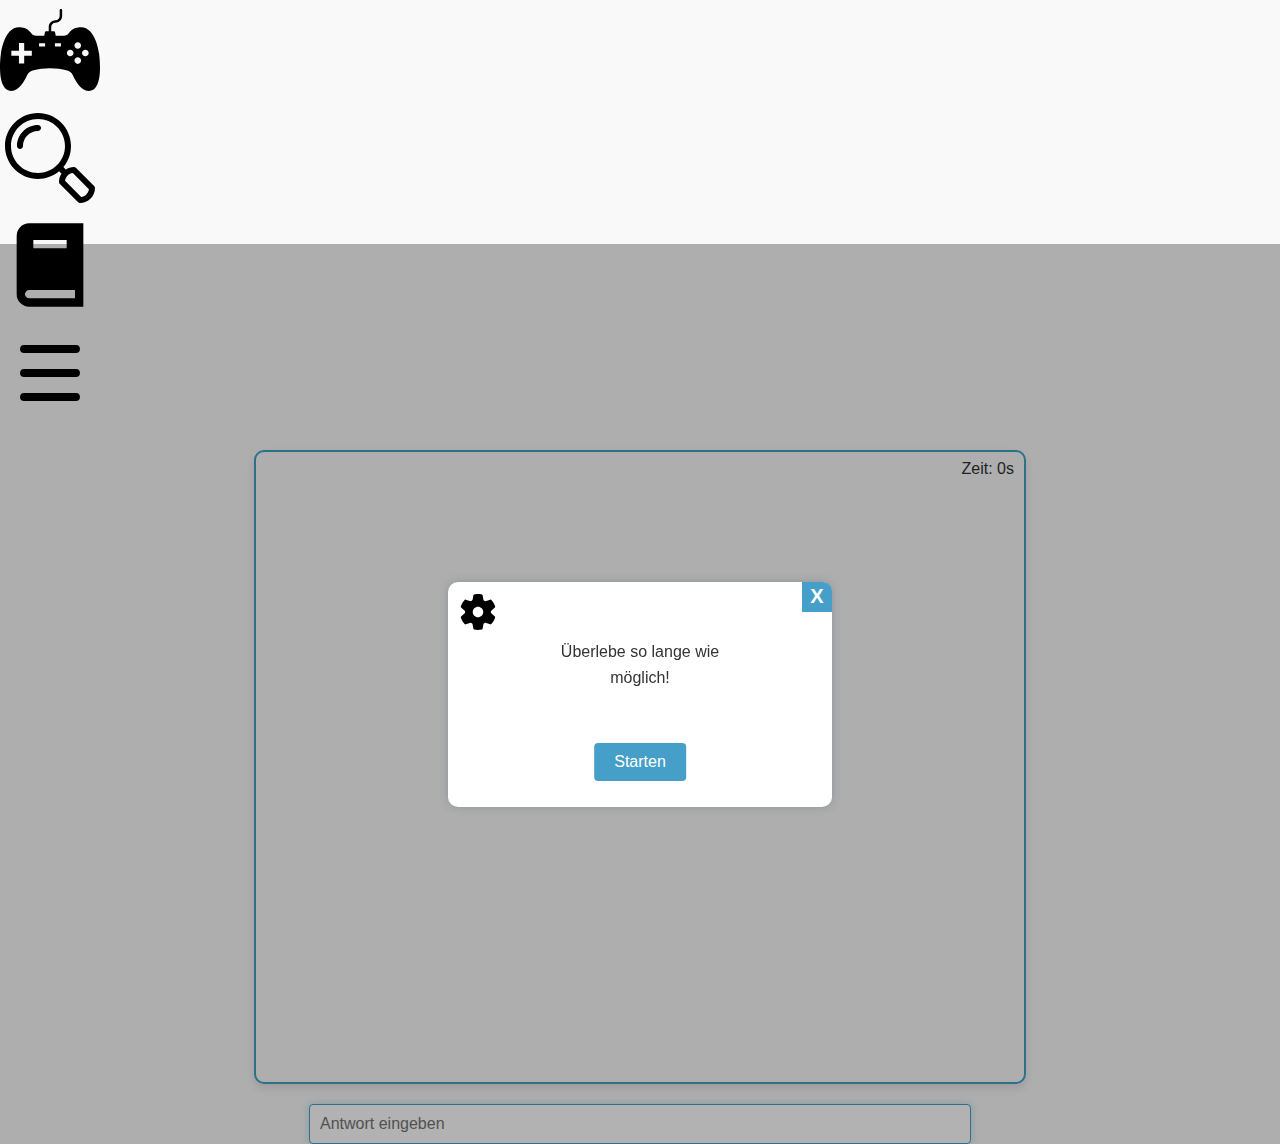
==== index.html @ db760583 "Update and rename game.html to index.html" ====
<!DOCTYPE html>
<html lang="de">

<head>
    <meta charset="UTF-8">
    <meta name="viewport" content="width=device-width, initial-scale=1.0">

    <link rel="stylesheet" href="nav.css">
    <link rel="stylesheet" href="game.css">
    <link rel="stylesheet" href="popup.css">
    <link rel="stylesheet" href="checkbox.css">

    <link rel="icon" href="controller.svg" type="image/x-icon">

    <script src="verben.js"></script>
    <script src="script.js"></script>
    <script src="popup.js"></script>

    <title>Jeu</title>
</head>

<body style="overflow: hidden;">
    <nav>
        <div class="pie pie1 active" onclick="window.location.href='game.html'">
            <svg class="controller" xmlns="http://www.w3.org/2000/svg" viewBox="0 0 64 64" width="100" height="100">
                <path
                    d="M63.35,33.94c0,0-2.08-17.28-12.13-16.54c0,0-4.43-0.19-7.14,3.77c-0.73,1.07-1.92,1.74-3.22,1.74h-5.2l-0.38-2.15
            c-0.08-0.48-0.5-0.83-0.99-0.83h-1.5v-2.69c0-1.49,1.21-2.7,2.7-2.7c2.37,0,4.3-1.93,4.3-4.3V6.56c0-0.44-0.36-0.8-0.8-0.8
            c-0.44,0-0.8,0.36-0.8,0.8v3.69c0,1.49-1.21,2.7-2.7,2.7c-2.37,0-4.3,1.93-4.3,4.3v2.69h-1.5c-0.49,0-0.9,0.35-0.98,0.83
            l-0.38,2.15h-5.2c-1.3,0-2.49-0.67-3.22-1.74c-2.71-3.97-7.14-3.77-7.14-3.77C2.73,16.66,0.65,33.94,0.65,33.94
            s-3.19,20.83,4.53,23.89c5.82,2.31,10.32-5.63,12.18-9.67c0.68-1.47,1.96-2.58,3.52-3c7.41-1.99,14.82-1.99,22.22,0
            c1.56,0.42,2.85,1.53,3.52,3c1.86,4.04,6.36,11.98,12.18,9.67C66.53,54.77,63.35,33.94,63.35,33.94z M20.36,35.75h-4.88v4.88h-3.35
            v-4.88H7.25V32.4h4.88v-4.88h3.35v4.88h4.88V35.75z M28.86,29.83H25v-2.23h3.86V29.83z M39,29.83h-3.86v-2.23H39V29.83z
             M44.93,36.06c-1.17,0-2.12-0.95-2.12-2.12c0-1.17,0.95-2.12,2.12-2.12c1.17,0,2.12,0.95,2.12,2.12
            C47.06,35.11,46.11,36.06,44.93,36.06z M49.78,40.9c-1.17,0-2.12-0.95-2.12-2.12c0-1.17,0.95-2.12,2.12-2.12
            c1.17,0,2.12,0.95,2.12,2.12C51.9,39.95,50.95,40.9,49.78,40.9z M49.78,31.21c-1.17,0-2.12-0.95-2.12-2.12
            c0-1.17,0.95-2.12,2.12-2.12c1.17,0,2.12,0.95,2.12,2.12C51.9,30.26,50.95,31.21,49.78,31.21z M54.63,36.06
            c-1.17,0-2.12-0.95-2.12-2.12c0-1.17,0.95-2.12,2.12-2.12c1.17,0,2.12,0.95,2.12,2.12C56.75,35.11,55.8,36.06,54.63,36.06z" />
            </svg>
        </div>
        <div class="pie pie2" onclick="window.location.href='quiz.html'">
            <svg class="magnifying-glass" xmlns="http://www.w3.org/2000/svg" viewBox="0 0 100 100" width="100"
                height="100">
                <path d="M41,20c0,1.657-1.342,3-3,3c-8.271,0-15,6.729-15,15c0,1.657-1.342,3-3,3s-3-1.343-3-3
                c0-11.58,9.422-21,21-21C39.658,17,41,18.343,41,20z M95,80c0,8.271-6.729,15-15,15c-0.797,0-1.559-0.316-2.121-0.879l-18-18
                C59.316,75.559,59,74.795,59,74c0-3.052,0.927-5.887,2.499-8.259l-2.398-2.398C53.376,68.118,46.02,71,38,71
                C19.804,71,5,56.196,5,38S19.804,5,38,5s33,14.804,33,33c0,8.02-2.881,15.376-7.656,21.101l2.398,2.398
                C68.113,59.927,70.948,59,74,59c0.797,0,1.559,0.316,2.121,0.879l18,18C94.684,78.441,95,79.205,95,80z M38,65
                c14.889,0,27-12.113,27-27S52.889,11,38,11S11,23.113,11,38S23.111,65,38,65z M88.924,81.167l-16.09-16.093
                c-4.031,0.524-7.233,3.727-7.758,7.758l16.09,16.093C85.197,88.401,88.399,85.199,88.924,81.167z" />
            </svg>
        </div>
        <div class="pie pie3" onclick="window.location.href='lexique.html'">
            <div class="pie-color">
                <svg class="book" xmlns="http://www.w3.org/2000/svg" viewBox="0 0 24 24" width="100" height="100">
                    <path
                        d="M20 22V2H7a3 3 0 0 0-3 3v14a3 3 0 0 0 3 3ZM8 6h8v2H8ZM6 19a1 1 0 0 1 .31-.71A.93.93 0 0 1 7 18h11v2H7a1 1 0 0 1-1-1Z" />
                </svg>
            </div>
        </div>
        <div class="menu" onclick="document.body.classList.toggle('active')">
            <svg class="hamburger" xmlns="http://www.w3.org/2000/svg" width="100" height="100" viewBox="0 0 100 100">
                <g fill="none" stroke="#000" stroke-width="7.999" stroke-linecap="round">
                    <path d="M 55,26.000284 L 24.056276,25.999716" />
                    <path d="M 24.056276,49.999716 L 75.943724,50.000284" />
                    <path d="M 45,73.999716 L 75.943724,74.000284" />
                    <path d="M 75.943724,26.000284 L 45,25.999716" />
                    <path d="M 24.056276,73.999716 L 55,74.000284" />
                </g>
            </svg>
        </div>
    </nav>

    <div id="game-container">
        <p id="timer">Zeit: 0s</p>
    </div>

    <input type="text" name="answer" id="answer" placeholder="Antwort eingeben" autocomplete="off" oninput="check()"
        autofocus>

    <div id="popup">
        <p id="content"></p>
        <button id="close" onclick="hidePopup()">X</button>
        <button onclick="startGame()" id="popupButton">Nochmals spielen</button>
        <button id="settings" onclick="showMenu()">
            <svg xmlns="http://www.w3.org/2000/svg" width="48" height="48" fill="none" viewBox="0 0 16 16" id="settings">
                <path fill="#000"
                    d="M2.26726 6.15309C2.52898 5.34715 2.96011 4.60735 3.52898 3.98039C3.62517 3.87437 3.77609 3.83658 3.91121 3.88469L5.27069 4.36869C5.63926 4.49984 6.04482 4.30865 6.17653 3.94166C6.18948 3.90557 6.19946 3.8685 6.20635 3.83086L6.46535 2.41533C6.4911 2.27459 6.59966 2.16326 6.74019 2.13347C7.15137 2.04633 7.57295 2.00201 8.00006 2.00201C8.42691 2.00201 8.84824 2.04628 9.25918 2.13331C9.39967 2.16307 9.50822 2.27433 9.53403 2.41502L9.79376 3.8308C9.86398 4.21419 10.233 4.46831 10.6181 4.3984C10.656 4.39152 10.6932 4.38159 10.7294 4.36871L12.0889 3.88469C12.224 3.83658 12.3749 3.87437 12.4711 3.98039C13.04 4.60735 13.4711 5.34715 13.7329 6.15309C13.777 6.28905 13.7344 6.43811 13.625 6.53059L12.5231 7.46211C12.2248 7.71436 12.1883 8.15967 12.4416 8.45674C12.4665 8.48595 12.4938 8.51309 12.5231 8.53788L13.625 9.46941C13.7344 9.56189 13.777 9.71095 13.7329 9.84692C13.4711 10.6529 13.04 11.3927 12.4711 12.0196C12.3749 12.1256 12.224 12.1634 12.0889 12.1153L10.7294 11.6313C10.3609 11.5002 9.9553 11.6914 9.82359 12.0583C9.81064 12.0944 9.80066 12.1315 9.79374 12.1693L9.53403 13.585C9.50822 13.7257 9.39967 13.8369 9.25918 13.8667C8.84824 13.9537 8.42691 13.998 8.00006 13.998C7.57295 13.998 7.15137 13.9537 6.74019 13.8665C6.59966 13.8367 6.4911 13.7254 6.46535 13.5847L6.20636 12.1692C6.13614 11.7858 5.76708 11.5317 5.38203 11.6016C5.34416 11.6085 5.30693 11.6184 5.27075 11.6313L3.91121 12.1153C3.77609 12.1634 3.62517 12.1256 3.52898 12.0196C2.96011 11.3927 2.52898 10.6529 2.26726 9.84692C2.22311 9.71095 2.26568 9.56189 2.37509 9.46941L3.47699 8.53789C3.77534 8.28564 3.81183 7.84033 3.5585 7.54326C3.53359 7.51405 3.50633 7.48691 3.477 7.46212L2.37509 6.53059C2.26568 6.43811 2.22311 6.28905 2.26726 6.15309ZM6.24994 7.99994C6.24994 8.96644 7.03344 9.74994 7.99994 9.74994C8.96644 9.74994 9.74994 8.96644 9.74994 7.99994C9.74994 7.03344 8.96644 6.24994 7.99994 6.24994C7.03344 6.24994 6.24994 7.03344 6.24994 7.99994Z">
                </path>
            </svg>
        </button>
    </div>

    <div id="background"></div>

    <div id="menu">
        <h2>Zeitformen</h2>

        <label class="time-options">
            <input type="checkbox" id="present">
            <span class="checkmark"></span>
            Present
        </label>

        <label class="time-options">
            <input type="checkbox" id="conditionnel_present">
            <span class="checkmark"></span>
            Conditionnel Present
        </label>

        <label class="time-options">
            <input type="checkbox" id="conditionnel_passe">
            <span class="checkmark"></span>
            Conditionnel Passé
        </label>

        <label class="time-options">
            <input type="checkbox" id="passe_compose">
            <span class="checkmark"></span>
            Passé Compose
        </label>

        <label class="time-options">
            <input type="checkbox" id="imparfait">
            <span class="checkmark"></span>
            Imparfait
        </label>

        <label class="time-options">
            <input type="checkbox" id="plus_que_parfait">
            <span class="checkmark"></span>
            Plus-que-parfait
        </label>

        <label class="time-options">
            <input type="checkbox" id="futur_simple">
            <span class="checkmark"></span>
            Futur simple
        </label>

        <label class="time-options">
            <input type="checkbox" id="futur_proche">
            <span class="checkmark"></span>
            Futur proche
        </label>

        <label class="time-options">
            <input type="checkbox" id="futur_anterieur">
            <span class="checkmark"></span>
            Futur antérieur
        </label>

        <label class="time-options">
            <input type="checkbox" id="imperatif">
            <span class="checkmark"></span>
            Impératif
        </label>

        <label class="time-options">
            <input type="checkbox" id="subjonctif">
            <span class="checkmark"></span>
            Subjonctif
        </label>

        <label class="time-options">
            <input type="checkbox" id="passe_recent">
            <span class="checkmark"></span>
            Passé recent
        </label>
    </div>

    <script>
        var answer;
        var popped = false;
        var startTime;
        var timerInterval;
        var verbs_arr = Object.keys(verbs);
        var width;
        var height;

        var gameContainer = document.getElementById("game-container");

        function resizeContainer() {
            width = window.innerWidth * 0.6;
            height = window.innerHeight * 0.7;
            gameContainer.style.width = width + "px";
            gameContainer.style.height = height + "px";
        }

        function addPixels(initial, pixels) {
            var nr = Number(initial.slice(0, -2)) + pixels;
            return nr + "px";
        }

        function getRandomElement(arr) {
            const randomIndex = Math.floor(Math.random() * arr.length);
            return arr[randomIndex];
        }

        function createForm(verb) {
            const personnes = ["je", "tu", "il", "nous", "vous", "ils"];
            const tempsNameArr = ["Present", "Conditionnel Present", "Conditionnel Passé", "Passé Compose", "Imparfait", "Plus-que-parfait", "Futur Simple", "Futur Proche", "Futur Antérieur", "Impératif", "Subjonctif", "Passé Recent"];
            const tempsArr = ["present", "conditionnel_present", "conditionnel_passe", "passe_compose", "imparfait", "plus_que_parfait", "futur_simple", "futur_proche", "futur_anterieur", "imperatif", "subjonctif", "passe_recent"];

            const tempsElement = document.querySelectorAll('#menu input[type="checkbox"]');
            let temps = [];
            let tempsName = [];
            tempsElement.forEach(checkbox => {
                if (checkbox.checked) {
                    temps.push(checkbox.id);
                    tempsName.push(tempsNameArr[tempsArr.indexOf(checkbox.id)]);
                }
            });

            localStorage.setItem("selection", JSON.stringify(temps));

            const p = Math.floor(Math.random() * personnes.length);
            const t = Math.floor(Math.random() * temps.length);

            if (temps[t] === "imperatif" && (p !== 1 && p !== 3 && p !== 4)) {
                return createForm(verb);
            } else {
                var konjugiertesVerb = getTemp(verb, window[temps[t]], personnes[p]);
            }
            if (temps[t] === "subjonctif") {
                if (vokale.includes(konjugiertesVerb[0])) {
                    konjugiertesVerb = "qu'" + konjugiertesVerb;
                } else {
                    konjugiertesVerb = "que " + konjugiertesVerb;
                }
            }

            var verbElement = document.createElement("div");
            verbElement.innerHTML = `${tempsName[t]} <br> ${verb.replace("_", " ")} <br> ${personnes[p]}`;
            verbElement.classList.add("balloon");
            verbElement.style.left = Math.random() * (width - 150) + 50 + "px";

            animate(verbElement);

            gameContainer.appendChild(verbElement);

            popped = false;

            answer = konjugiertesVerb;
        }

        async function check() {
            let user_answer = document.getElementById("answer").value.toLowerCase().trim();
            if (user_answer === answer) {
                document.getElementById("answer").style.backgroundColor = "lightgreen";

                setTimeout(() => {
                    document.getElementById("answer").style.backgroundColor = "white";
                    createForm(getRandomElement(verbs_arr));
                }, 150);

                document.getElementById("answer").value = "";

                popped = true;
            }
        }

        function startGame() {
            document.getElementById("menu").style = "transform: translateX(0px);";
            document.getElementById("answer").focus();
            hidePopup();
            setTimeout(() => {
                startTime = Date.now();
                timerInterval = setInterval(updateTimer, 1000); // Aktualisiert jede Sekunde
                createForm(getRandomElement(verbs_arr));
            }, 20);
        }

        function updateTimer() {
            var elapsedTime = Math.floor((Date.now() - startTime) / 1000);
            document.getElementById("timer").innerText = "Zeit: " + elapsedTime + "s";
        }

        function animate(verb) {
            var position = -100;
            var interval = setInterval(function () {
                position += ((Number(document.getElementById("timer").innerText.slice(6, -1)) / 30) + 1) / 5;
                verb.style.top = position + "px";

                if (position >= (height - 100)) {
                    clearInterval(interval);
                    verb.parentNode.removeChild(verb);
                    gameOver();
                }

                if (popped) {
                    clearInterval(interval);
                    verb.parentNode.removeChild(verb);
                }
            }, 10); // 10 ms Intervall für alle 0.2 Pixel nach unten
        }

        function gameOver() {
            clearInterval(timerInterval); // Timer stoppen
            var elapsedTime = Math.floor((Date.now() - startTime) / 1000);
            var highscore = localStorage.getItem('highscore');
            if (!highscore || elapsedTime > highscore) {
                showPopup("Neuer Highscore! Deine Zeit: " + elapsedTime + " Sekunden");
                localStorage.setItem('highscore', elapsedTime);
            } else {
                showPopup("Deine Zeit: " + elapsedTime + " Sekunden. Dein Highscore ist: <br>" + highscore + " Sekunden");
            }
        }

        function showMenu() {
            if (document.getElementById("menu").style.transform == "translateX(0px)") {
                document.getElementById("menu").style = "transform: translateX(-200px);";
            } else {
                document.getElementById("menu").style = "transform: translateX(0px);";
                var highscore = localStorage.getItem('highscore');
                showPopup("Dein Highscore ist:<br>" + highscore + " Sekunden", "Starten");
            }
        }

        window.onload = function () {
            var highscore = localStorage.getItem('highscore');

            if (!highscore) {
                showPopup("Überlebe so lange wie möglich!", "Starten");
            } else {
                showPopup("Dein Highscore ist:<br>" + highscore + " Sekunden", "Starten");
            }


            var selection = localStorage.getItem("selection");
            if (selection) {
                selection = JSON.parse(selection);
            } else {
                selection = ["present", "conditionnel_present", "conditionnel_passe", "passe_compose", "imparfait", "plus_que_parfait", "futur_simple", "futur_proche", "futur_anterieur", "imperatif", "subjonctif", "passe_recent"];
                localStorage.setItem("selection", JSON.stringify(selection));
            }

            for (let item of selection) {
                document.getElementById(item).checked = true;
            }

            document.getElementById("menu").style = "transform: translateX(0px);";
            document.getElementById("settings").style = "transform: translateX(0px);";

            resizeContainer();
        }

        window.addEventListener('resize', function() {
            resizeContainer();
        });

    </script>
</body>

</html>
---- game.css ----
html {
    overflow-x: hidden;
    overflow-y: hidden;
}

body {
    font-family: Arial, sans-serif;
    margin: 0;
    padding: 0;
    background-color: #f9f9f9;
    color: #333;
    line-height: 1.6;
}

button {
    padding: 10px 20px;
    background-color: #459fc8;
    color: white;
    border: none;
    border-radius: 4px;
    font-size: 1em;
    cursor: pointer;
    transition: background-color 0.3s, transform 0.2s;
}

#button-container {
    display: flex;
    justify-content: center;
}

#start {
    margin-top: 20px;
    align-self: center;
}

#content {
    position: absolute;
    top: 30%;
    left: 50%;
    transform: translate(-50%, -50%);
    text-align: center;
}

input[type="text"] {
    display: block;
    margin: 0 auto;
    margin-top: 20px;
    padding: 10px;
    font-size: 1em;
    border: 1px solid #ccc;
    border-radius: 4px;
    width: 50%;
    max-width: 90%;
    transition: border-color 0.3s, box-shadow 0.3s;
}

input:focus {
    border-color: #459fc8;
    outline: none;
    box-shadow: 0 0 8px rgba(69, 159, 200, 0.3);
}

#answer { 
    display: flex;
    justify-content: center;
}

#timer {
    position: absolute;
    top: -12px;
    right: 10px;
}

#game-container {
    position: relative;
    margin: auto;
    margin-top: 20px;
    border: 2px solid #459fc8;
    border-radius: 10px;
    overflow: hidden;
    box-shadow: 0 4px 8px rgba(0, 0, 0, 0.1);
}

.verb {
    position: absolute;
    font-size: 20px;
    font-weight: bold;
}

.balloon {
    border-radius: 90px;
    background-color: #459fc8;
    height: 100px;
    width: 100px;
    font-size: x-small;
    display: flex;
    align-items: center;
    justify-content: center;
    text-align: center;
    overflow: hidden;
    position: absolute;
    top: -100px;
}

#menu {
    display: flex;
    flex-direction: column;
    align-items: start;
    position: absolute;
    right: -205px;
    top: 0px;
    width: 200px;
    height: 100vh;
    transition: transform 0.2s;
    background-color: #fff;
}

#present-label {
    margin-top: -10px;
}

.time-options {
    cursor: pointer;
    font-size: 15px;
    margin: 0px;
    display: flex;
    align-items: center;
    gap: 8px;
}

input[type="checkbox"] {
    cursor: pointer;
    margin-left: 15px;
}

#settings {
    position: absolute;
    top: 3px;
    left: 3px;
    background-color: transparent;
}

h2 {
    margin-left: 15px;
}
---- popup.css ----
#popupButton {
    position: absolute;
    top: 80%;
    left: 50%;
    transform: translate(-50%, -50%);
}

#close {
    border-radius: 0 9px 0 0;
    position: absolute;
    top: 0px;
    right: 0px;
    cursor: pointer;
    font-size: 20px;
    font-weight: bold;
    color: white;
    background-color: #459fc8;
    margin: 0px;
    padding: 0px;
    width: 30px;
    height: 30px;
}

#popup {
    position: fixed;
    width: 30%;
    height: 25vh;
    left: 35%;
    top: 37.5vh;
    border-radius: 10px;
    background-color: white;
    box-shadow: 0 0 8px rgba(65, 91, 103, 0.3);
    display: none;
    z-index: 1;
}

#background {
    width: 100%;
    height: 100vh;
    position: fixed;
    top: 0px;
    left: 0px;
    background-color: black;
    opacity: 0.3;
    display: none;
}
---- checkbox.css ----
.time-options {
    display: flex;
    align-items: center;
    cursor: pointer;
    font-size: 16px;
    user-select: none;
    margin-left: 12px;
}

.time-options input {
    display: none;
}

.checkmark {
    width: 18px;
    height: 18px;
    border-radius: 6px;
    background: #e0e0e0;
    display: flex;
    justify-content: center;
    align-items: center;
    transition: background-color 0.3s, box-shadow 0.3s;
}

.checkmark::after {
    content: '\2713';
    font-size: 14px;
    color: white;
    display: none;
}

.time-options input:checked+.checkmark {
    background: #459fc8;
    box-shadow: 0px 0px 10px rgba(0, 0, 0, 0.2);
}

.time-options input:checked+.checkmark::after {
    display: block;
}
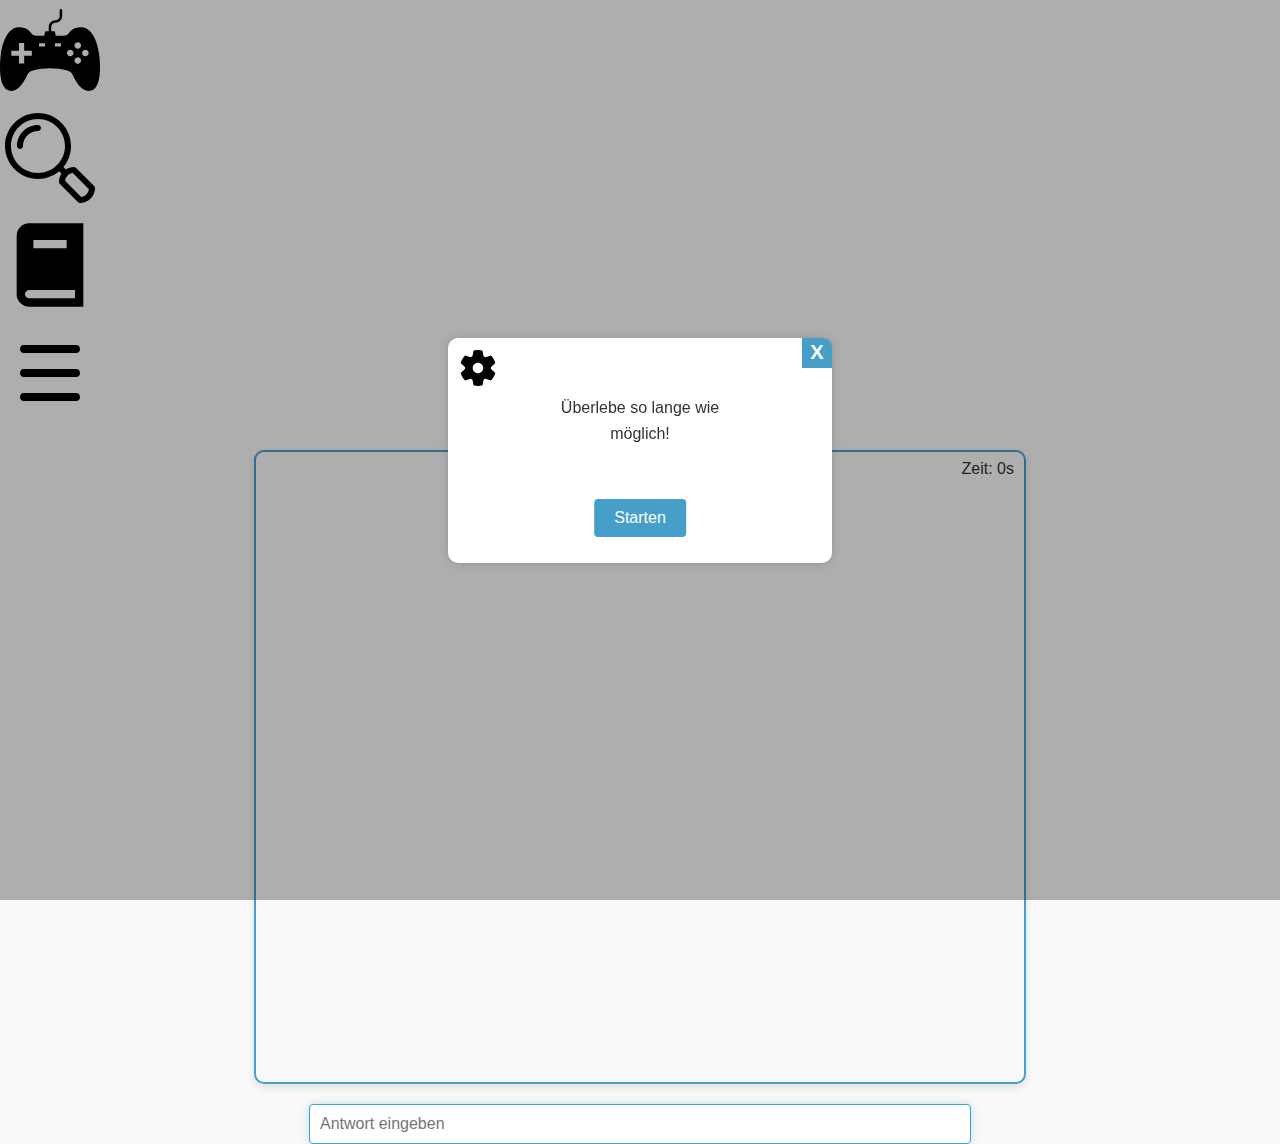
==== commit 681b5e55: "Update index.html" ====
--- a/index.html
+++ b/index.html
@@ -21,7 +21,7 @@
 
 <body style="overflow: hidden;">
     <nav>
-        <div class="pie pie1 active" onclick="window.location.href='game.html'">
+        <div class="pie pie1 active" onclick="window.location.href='verbagallica.github.io/lexique'">
             <svg class="controller" xmlns="http://www.w3.org/2000/svg" viewBox="0 0 64 64" width="100" height="100">
                 <path
                     d="M63.35,33.94c0,0-2.08-17.28-12.13-16.54c0,0-4.43-0.19-7.14,3.77c-0.73,1.07-1.92,1.74-3.22,1.74h-5.2l-0.38-2.15
@@ -38,7 +38,7 @@
             c-1.17,0-2.12-0.95-2.12-2.12c0-1.17,0.95-2.12,2.12-2.12c1.17,0,2.12,0.95,2.12,2.12C56.75,35.11,55.8,36.06,54.63,36.06z" />
             </svg>
         </div>
-        <div class="pie pie2" onclick="window.location.href='quiz.html'">
+        <div class="pie pie2" onclick="window.location.href='verbagallica.github.io/quiz'">
             <svg class="magnifying-glass" xmlns="http://www.w3.org/2000/svg" viewBox="0 0 100 100" width="100"
                 height="100">
                 <path d="M41,20c0,1.657-1.342,3-3,3c-8.271,0-15,6.729-15,15c0,1.657-1.342,3-3,3s-3-1.343-3-3
@@ -50,7 +50,7 @@
                 c-4.031,0.524-7.233,3.727-7.758,7.758l16.09,16.093C85.197,88.401,88.399,85.199,88.924,81.167z" />
             </svg>
         </div>
-        <div class="pie pie3" onclick="window.location.href='lexique.html'">
+        <div class="pie pie3" onclick="window.location.href='verbagallica.github.io/jeu'">
             <div class="pie-color">
                 <svg class="book" xmlns="http://www.w3.org/2000/svg" viewBox="0 0 24 24" width="100" height="100">
                     <path
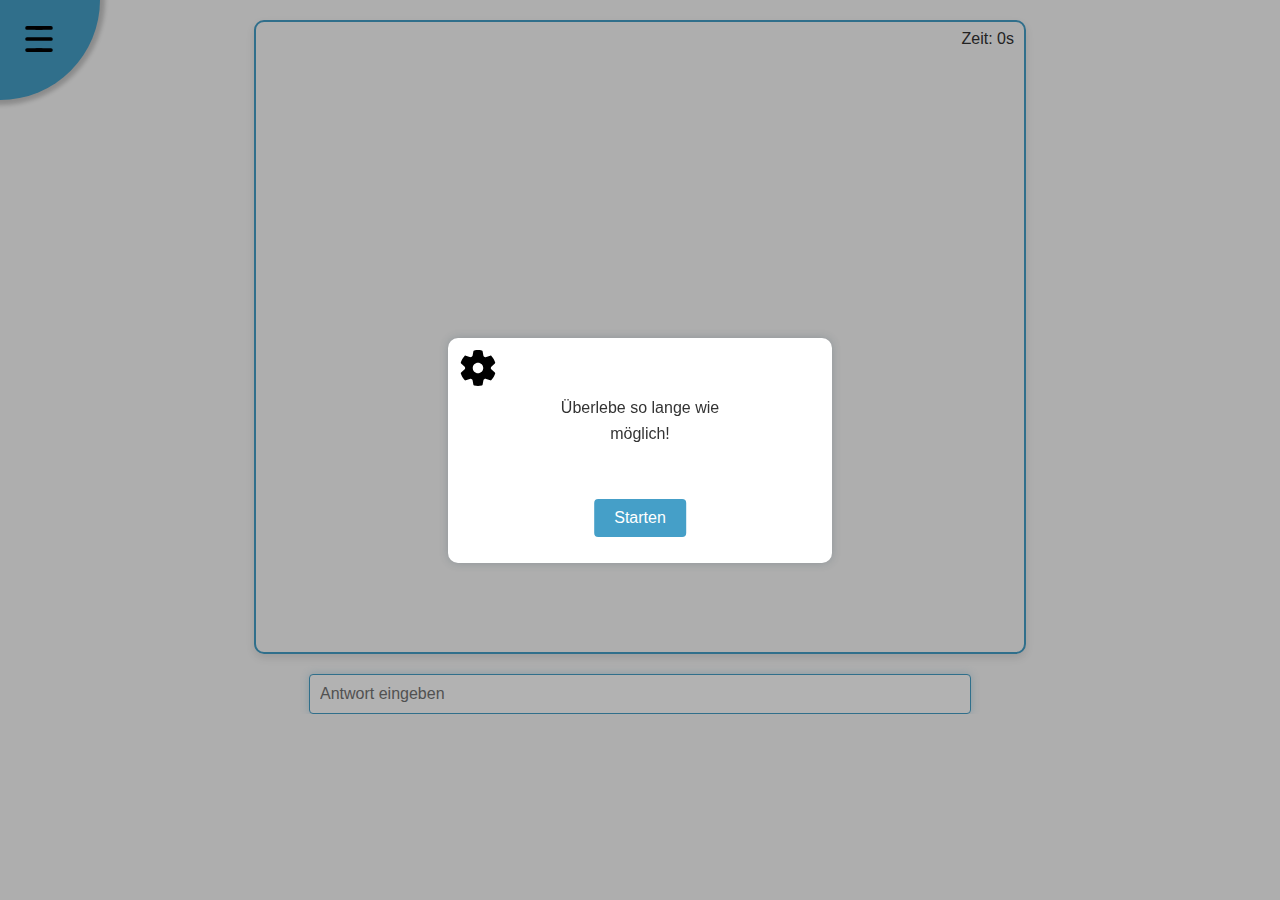
==== commit 4d598366: "Update index.html" ====
--- a/index.html
+++ b/index.html
@@ -21,7 +21,7 @@
 
 <body style="overflow: hidden;">
     <nav>
-        <div class="pie pie1 active" onclick="window.location.href='verbagallica.github.io/lexique'">
+        <div class="pie pie1 active" onclick="window.location.href='https://verbagallica.github.io/jeu'">
             <svg class="controller" xmlns="http://www.w3.org/2000/svg" viewBox="0 0 64 64" width="100" height="100">
                 <path
                     d="M63.35,33.94c0,0-2.08-17.28-12.13-16.54c0,0-4.43-0.19-7.14,3.77c-0.73,1.07-1.92,1.74-3.22,1.74h-5.2l-0.38-2.15
@@ -38,7 +38,7 @@
             c-1.17,0-2.12-0.95-2.12-2.12c0-1.17,0.95-2.12,2.12-2.12c1.17,0,2.12,0.95,2.12,2.12C56.75,35.11,55.8,36.06,54.63,36.06z" />
             </svg>
         </div>
-        <div class="pie pie2" onclick="window.location.href='verbagallica.github.io/quiz'">
+        <div class="pie pie2" onclick="window.location.href='https://verbagallica.github.io/quiz'">
             <svg class="magnifying-glass" xmlns="http://www.w3.org/2000/svg" viewBox="0 0 100 100" width="100"
                 height="100">
                 <path d="M41,20c0,1.657-1.342,3-3,3c-8.271,0-15,6.729-15,15c0,1.657-1.342,3-3,3s-3-1.343-3-3
@@ -50,7 +50,7 @@
                 c-4.031,0.524-7.233,3.727-7.758,7.758l16.09,16.093C85.197,88.401,88.399,85.199,88.924,81.167z" />
             </svg>
         </div>
-        <div class="pie pie3" onclick="window.location.href='verbagallica.github.io/jeu'">
+        <div class="pie pie3" onclick="window.location.href='https://verbagallica.github.io/lexique'">
             <div class="pie-color">
                 <svg class="book" xmlns="http://www.w3.org/2000/svg" viewBox="0 0 24 24" width="100" height="100">
                     <path
@@ -80,7 +80,6 @@
 
     <div id="popup">
         <p id="content"></p>
-        <button id="close" onclick="hidePopup()">X</button>
         <button onclick="startGame()" id="popupButton">Nochmals spielen</button>
         <button id="settings" onclick="showMenu()">
             <svg xmlns="http://www.w3.org/2000/svg" width="48" height="48" fill="none" viewBox="0 0 16 16" id="settings">
--- a/nav.css
+++ b/nav.css
@@ -0,0 +1,159 @@
+.pie {
+    background: #000;
+    border-radius: 50%;
+    box-shadow: 0 0 4px 5px rgba(0, 0, 0, 0.2);
+    cursor: pointer;
+    height: 400px;
+    left: -200px;
+    position: absolute;
+    top: -200px;
+    width: 400px;
+    transform: translateX(-200px) translateY(-200px);
+    transition: transform 300ms;
+}
+
+.pie1 {
+    clip-path: polygon(200px 200px, 344px 450px, 0 450px);
+    transition-delay: 30ms;
+    background-color: #ddd;
+}
+
+.pie1:hover {
+    background-color: #eee;
+}
+
+.pie1.active {
+    background-color: #fff;
+}
+
+.pie2 {
+    clip-path: polygon(200px 200px, 344px 450px, 450px 344px);
+    transition-delay: 60ms;
+    background-color: #ddd;
+}
+
+.pie2:hover {
+    background-color: #eee;
+}
+
+.pie2.active {
+    background-color: #fff;
+}
+
+.pie3 {
+    clip-path: polygon(200px 200px, 450px 0, 450px 344px);
+    transition-delay: 90ms;
+    background-color: #ddd;
+}
+
+.pie3:hover {
+    background-color: #eee;
+}
+
+.pie3.active {
+    background-color: #fff;
+}
+
+.controller {
+    left: 216px;
+    position: absolute;
+    top: 300px;
+    width: 46px;
+}
+
+.magnifying-glass {
+    left: 288px;
+    position: absolute;
+    top: 258px;
+    width: 46px;
+}
+
+.book {
+    left: 324px;
+    position: absolute;
+    top: 188px;
+    width: 46px;
+}
+
+.controller,
+.magnifying-glass,
+.book {
+    transition: transform 0.3s ease, width 0.3s ease;
+    transform-origin: center; /* Verhindert, dass sich das Icon nach oben bewegt */
+}
+
+.pie1:hover .controller,
+.pie2:hover .magnifying-glass,
+.pie3:hover .book {
+    width: 40px;
+}
+
+.menu {
+    -webkit-tap-highlight-color: transparent;
+    background: #459fc8;
+    border-radius: 50%;
+    box-shadow: 0 0 4px 5px rgba(0, 0, 0, 0.2);
+    cursor: pointer;
+    height: 200px;
+    left: -100px;
+    position: absolute;
+    top: -100px;
+    width: 200px;
+}
+
+.hamburger {
+    cursor: pointer;
+    height: 46px;
+    left: 58%;
+    position: relative;
+    top: 58%;
+    width: 46px;
+}
+
+.hamburger path {
+    transition: transform 300ms;
+}
+
+.hamburger path:nth-child(1) {
+    transform-origin: 25% 29%;
+}
+
+.hamburger path:nth-child(2) {
+    transform-origin: 50% 50%;
+}
+
+.hamburger path:nth-child(3) {
+    transform-origin: 75% 72%;
+}
+
+.hamburger path:nth-child(4) {
+    transform-origin: 75% 29%;
+}
+
+.hamburger path:nth-child(5) {
+    transform-origin: 25% 72%;
+}
+
+.active .pie {
+    transform: translateX(0) translateY(0);
+}
+
+.active .hamburger path:nth-child(1) {
+    transform: rotate(45deg);
+}
+
+.active .hamburger path:nth-child(2) {
+    transform: scaleX(0);
+}
+
+.active .hamburger path:nth-child(3) {
+    transform: rotate(45deg);
+}
+
+.active .hamburger path:nth-child(4) {
+    transform: rotate(-45deg);
+}
+
+.active .hamburger path:nth-child(5) {
+    transform: rotate(-45deg);
+}